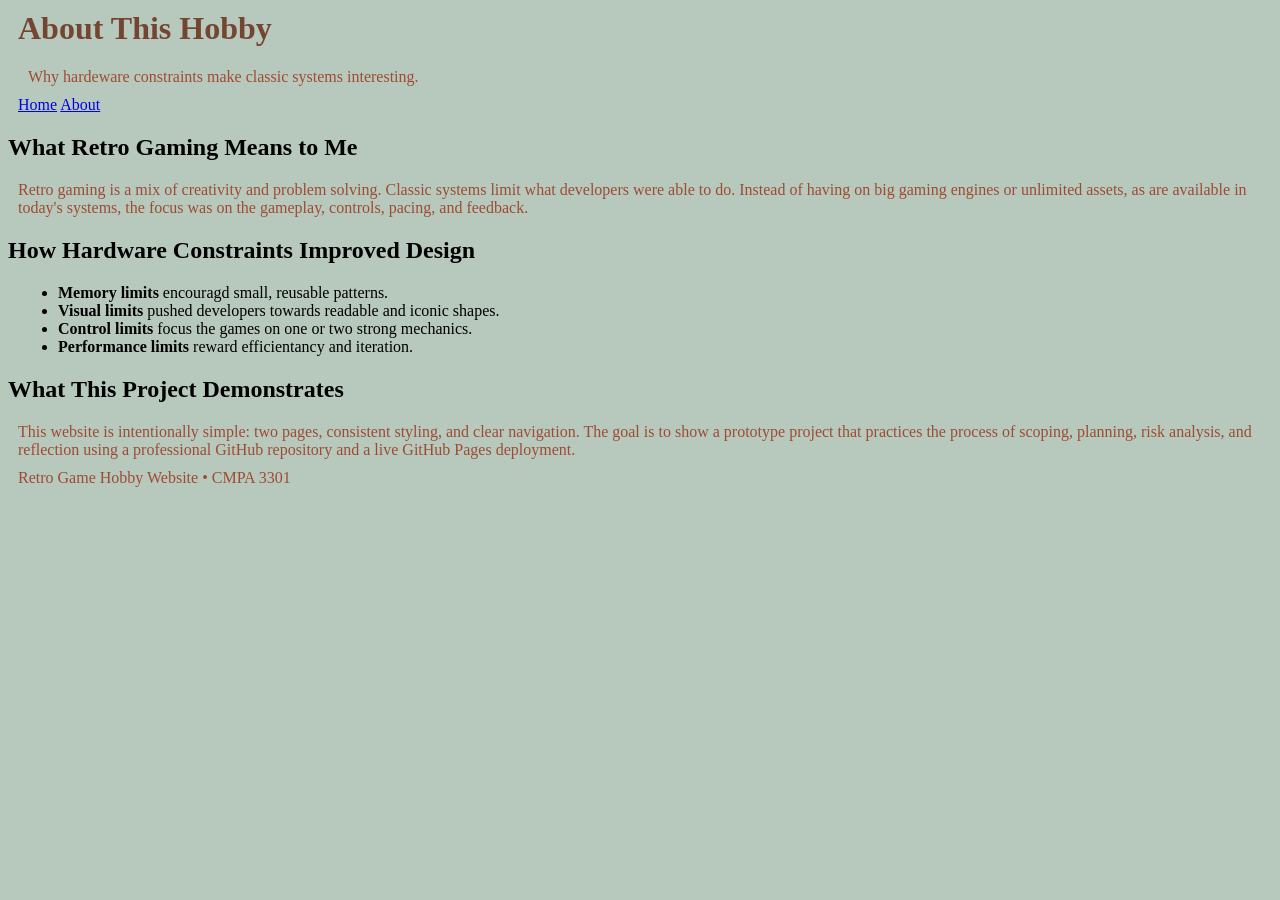
==== about.html @ 725b447b "Add Index and About" ====
<html>
  <head>
    <title>About — Retro Game Hobby Website</title>
    <link rel="stylesheet" href="style.css">
  </head>
  <body>
    <header>
      <h1>About This Hobby</h1>
      <p>Why hardeware constraints make classic systems interesting.</p>

      <nav class="topnav">
        <a href="index.html">Home</a>
        <a class="active" href="about.html">About</a>
      </nav>
    </header>

    <main>
      <h2>What Retro Gaming Means to Me</h2>
      <p>
        Retro gaming is a mix of creativity and problem solving. Classic systems limit what developers were able to do. 
        Instead of having on big gaming engines or unlimited assets, as are available in today's systems, the focus was 
        on the gameplay, controls, pacing, and feedback.
      </p>

      <h2>How Hardware Constraints Improved Design</h2>
      <ul>
        <li><strong>Memory limits</strong> encouragd small, reusable patterns.</li>
        <li><strong>Visual limits</strong> pushed developers towards readable and iconic shapes.</li>
        <li><strong>Control limits</strong> focus the games on one or two strong mechanics.</li>
        <li><strong>Performance limits</strong> reward efficientancy and iteration.</li>
      </ul>

      <h2>What This Project Demonstrates</h2>
      <p>
        This website is intentionally simple: two pages, consistent styling, and clear navigation.
        The goal is to show a prototype project that practices the process of scoping, planning, risk analysis, and 
        reflection using a professional GitHub repository and a live GitHub Pages deployment.
      </p>

    </main>

    <footer>
      <p>Retro Game Hobby Website • CMPA 3301</p>
    </footer>
  </body>
</html>
---- style.css ----
body {
  background-color: #b7c9bd;
}

header,
p,
ul {
  margin: 10;
}

h1 {
  color: #744531;
  font-family: Verdana;
}

p {
  color: #9f4b32;
  font-family: Georgia;
}
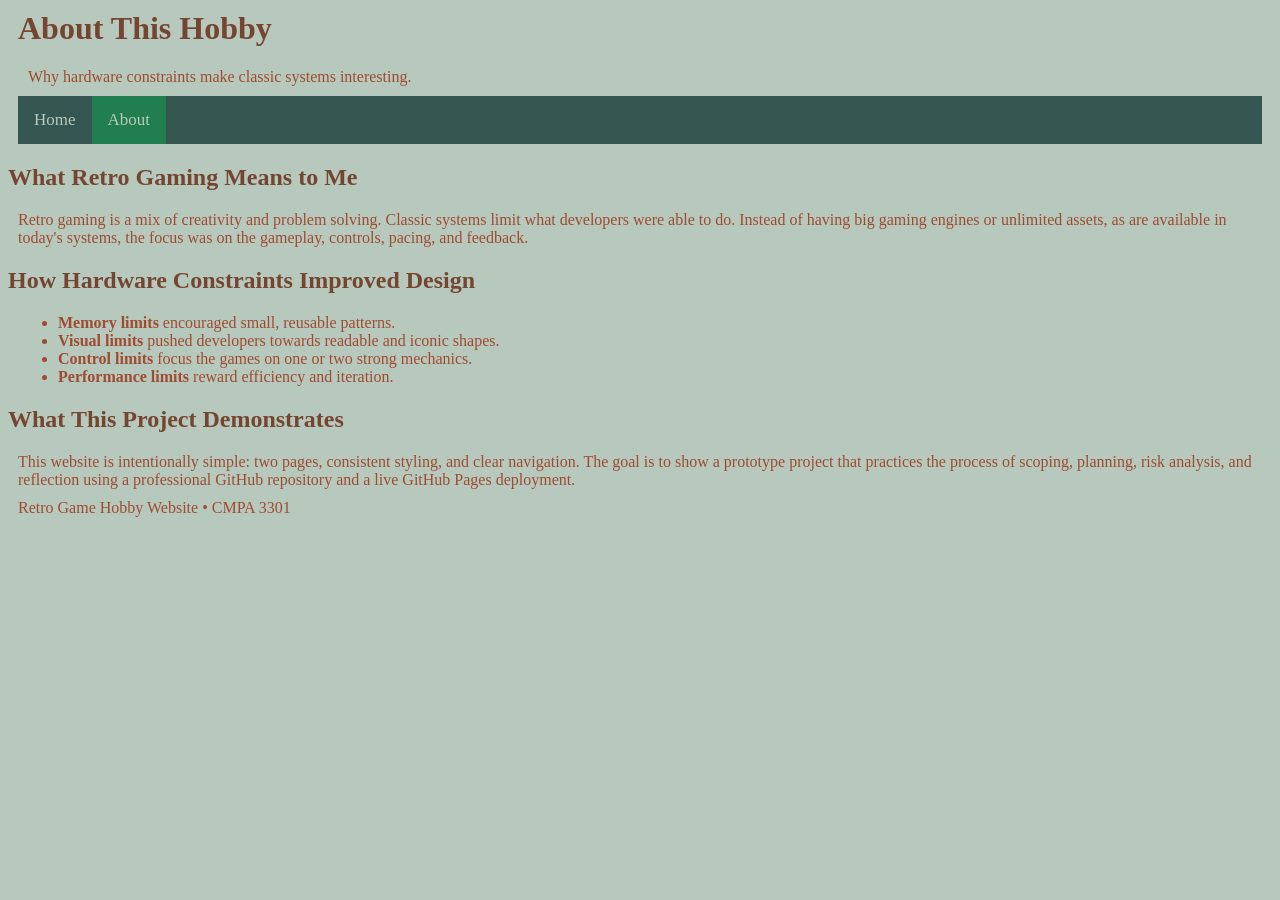
==== commit 1b4abe16: "Spelling corrections" ====
--- a/about.html
+++ b/about.html
@@ -6,7 +6,7 @@
   <body>
     <header>
       <h1>About This Hobby</h1>
-      <p>Why hardeware constraints make classic systems interesting.</p>
+      <p>Why hardware constraints make classic systems interesting.</p>
 
       <nav class="topnav">
         <a href="index.html">Home</a>
@@ -18,16 +18,16 @@
       <h2>What Retro Gaming Means to Me</h2>
       <p>
         Retro gaming is a mix of creativity and problem solving. Classic systems limit what developers were able to do. 
-        Instead of having on big gaming engines or unlimited assets, as are available in today's systems, the focus was 
+        Instead of having big gaming engines or unlimited assets, as are available in today's systems, the focus was 
         on the gameplay, controls, pacing, and feedback.
       </p>
 
       <h2>How Hardware Constraints Improved Design</h2>
       <ul>
-        <li><strong>Memory limits</strong> encouragd small, reusable patterns.</li>
+        <li><strong>Memory limits</strong> encouraged small, reusable patterns.</li>
         <li><strong>Visual limits</strong> pushed developers towards readable and iconic shapes.</li>
         <li><strong>Control limits</strong> focus the games on one or two strong mechanics.</li>
-        <li><strong>Performance limits</strong> reward efficientancy and iteration.</li>
+        <li><strong>Performance limits</strong> reward efficiency and iteration.</li>
       </ul>
 
       <h2>What This Project Demonstrates</h2>
--- a/style.css
+++ b/style.css
@@ -1,19 +1,53 @@
+/* Define default background color */
 body {
   background-color: #b7c9bd;
 }
 
+/* Define margins */
 header,
 p,
 ul {
   margin: 10;
 }
 
-h1 {
+/* Style the h1 and h2 sections */
+h1,
+h2 {
   color: #744531;
   font-family: Verdana;
 }
 
-p {
+/* Style the p and ul sections */
+p,
+ul {
   color: #9f4b32;
   font-family: Georgia;
+}
+
+/* Add a background color to the top navigation */
+.topnav {
+  background-color: #355650;
+  overflow: hidden;
+}
+
+/* Style the links inside the navigation bar */
+.topnav a {
+  float: left;
+  color: #b7c9bd;
+  text-align: center;
+  padding: 14px 16px;
+  text-decoration: none;
+  font-size: 17px;
+}
+
+/* Change the color of links on hover */
+.topnav a:hover {
+  background-color: #b7c9bd;
+  color: black;
+}
+
+/* Add a color to the active/current link */
+.topnav a.active {
+  background-color: #217e4e;
+  color: #b7c9bd;
 }
